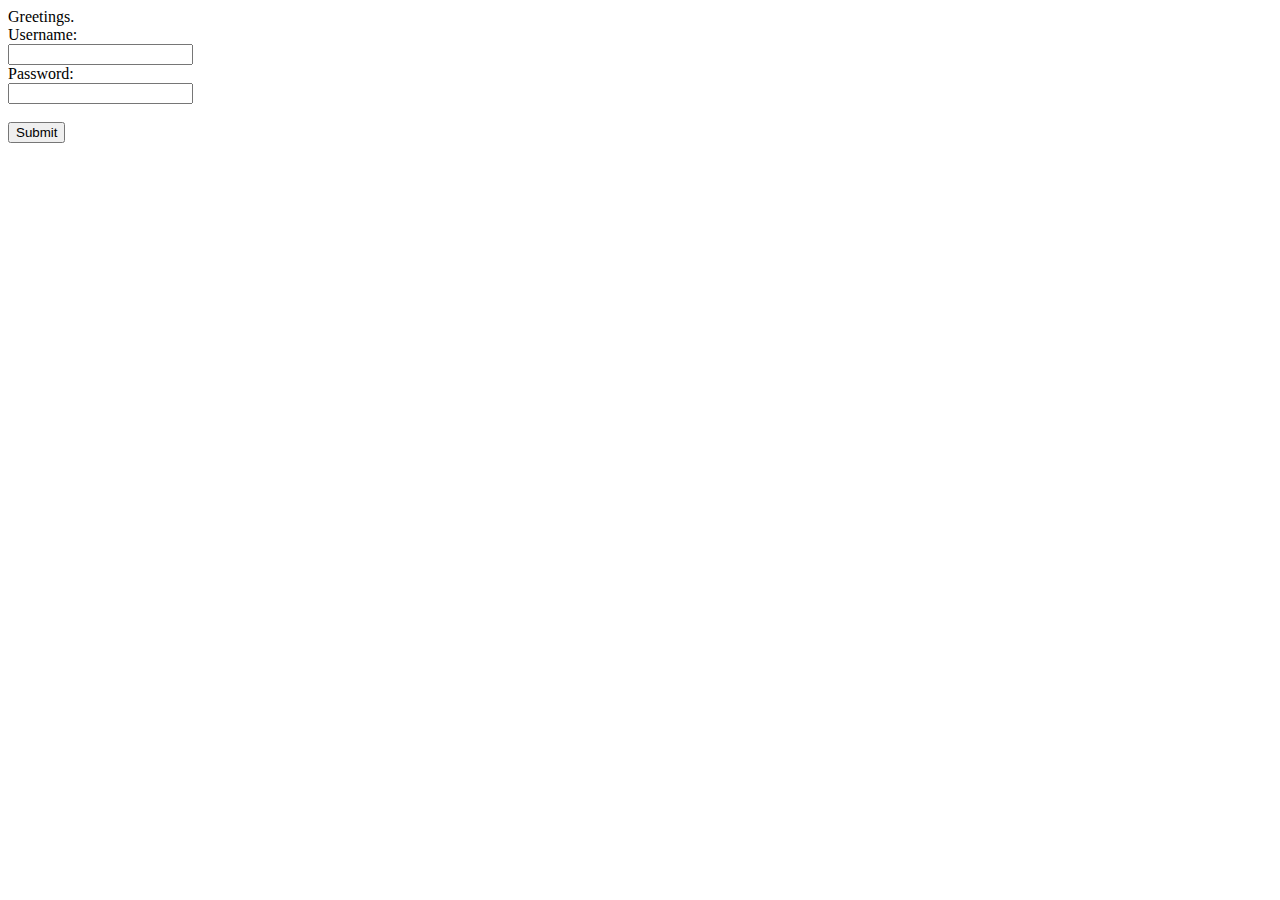
==== www/ShopApp/index.html @ 375afb02 "Server data and login pages" ====
<HTML>
	<head>
		<title>Login</title>
	</head>
	<body>
	Greetings.
	</body>
	<form action="test.php" method = "post">
		Username: <br>
		<input type="text" name="username">
		<br>
		Password: <br>
		<input type="password" name="password">
		<br>
		<br>
		<input type="submit" value="Submit">
	</form>
</HTML>
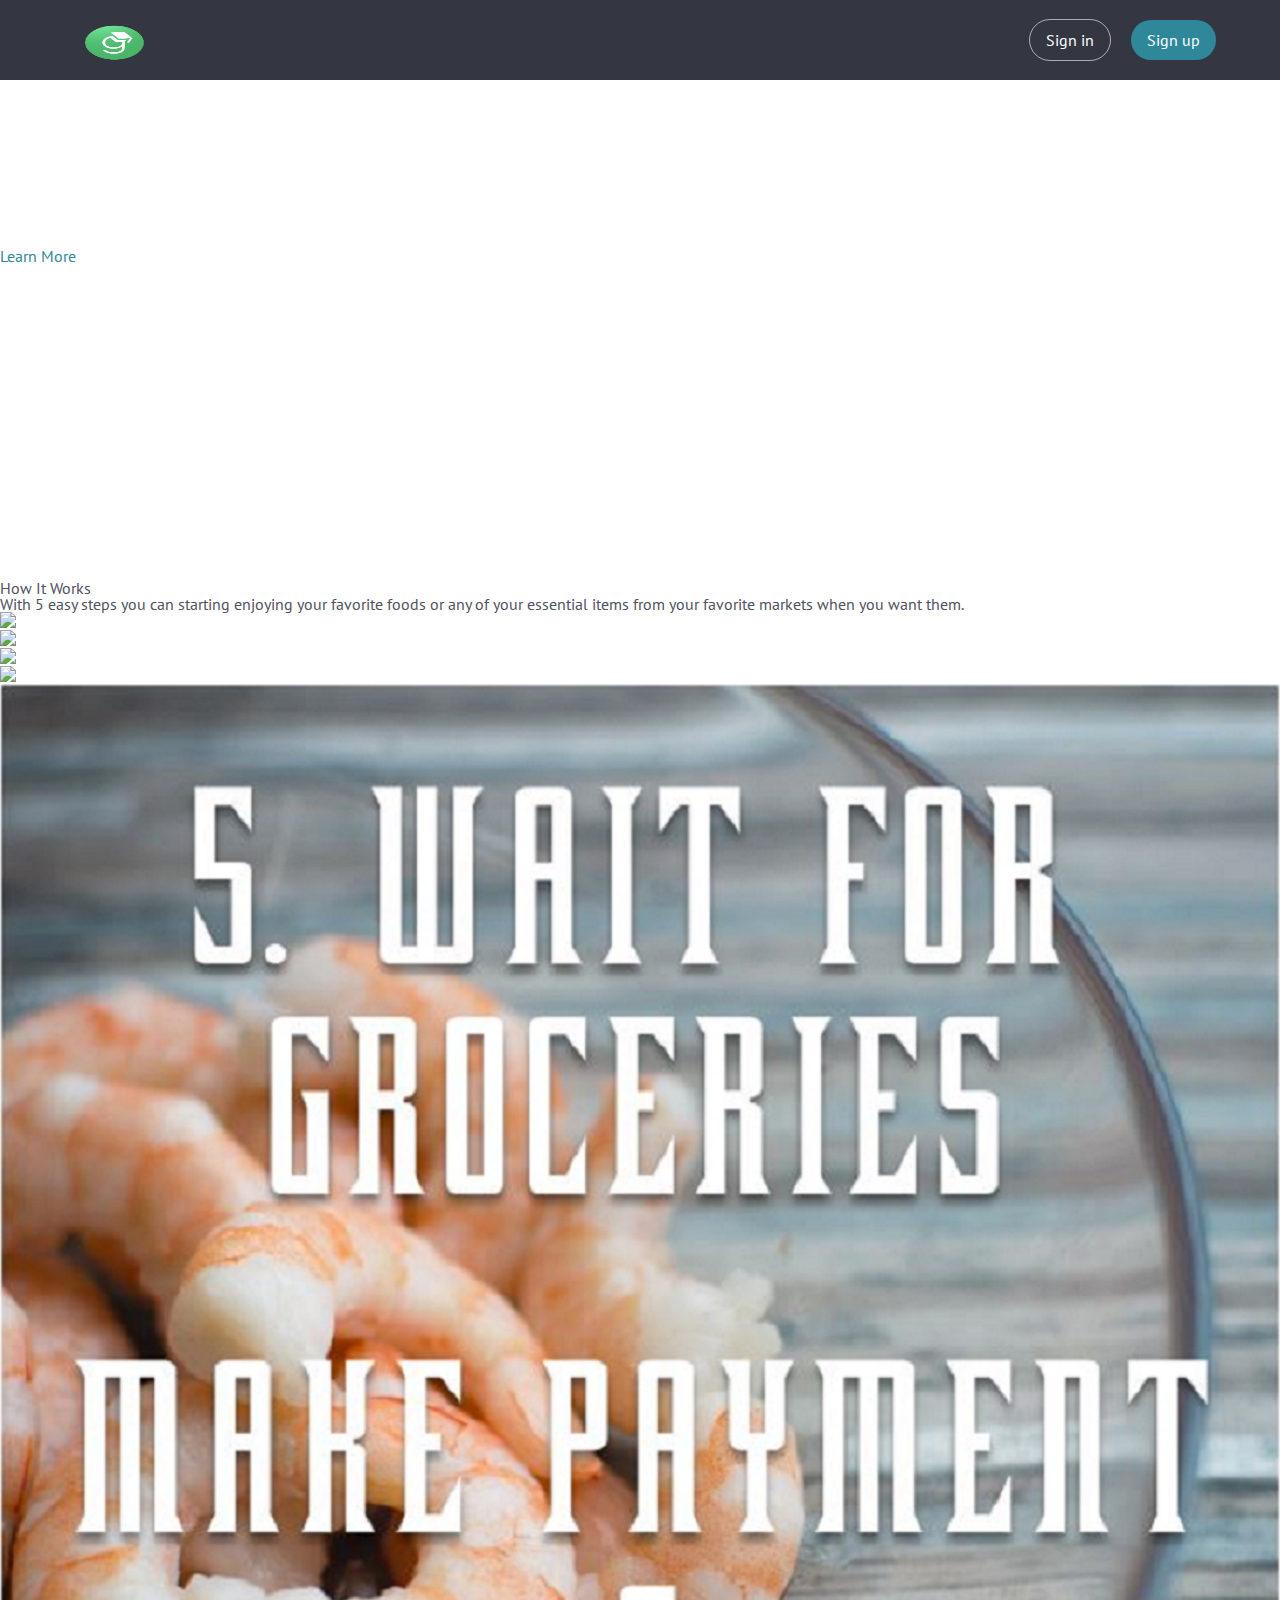
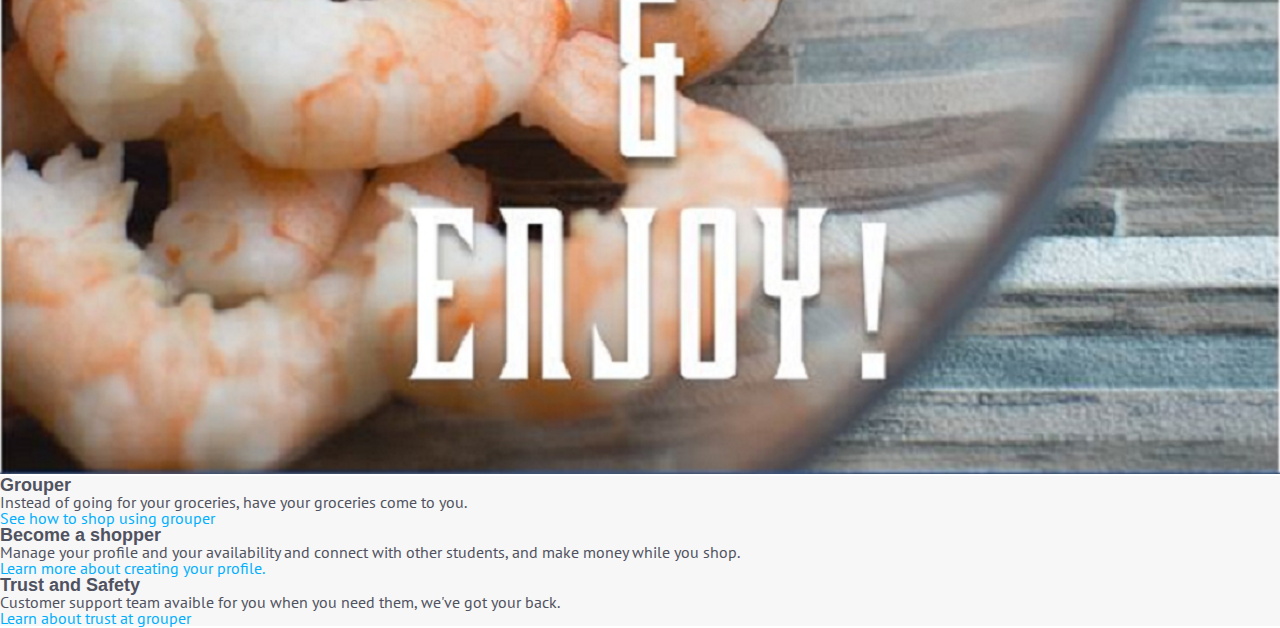
==== commit d60c4657: "Added header info on author of files." ====
--- a/www/ShopApp/index.html
+++ b/www/ShopApp/index.html
@@ -1,18 +1,106 @@
-<HTML>
-	<head>
-		<title>Login</title>
-	</head>
-	<body>
-	Greetings.
-	</body>
-	<form action="test.php" method = "post">
-		Username: <br>
-		<input type="text" name="username">
-		<br>
-		Password: <br>
-		<input type="password" name="password">
-		<br>
-		<br>
-		<input type="submit" value="Submit">
-	</form>
-</HTML>
+<!doctype html>
+<html lang="en" class="no-js">
+<head>
+	<meta charset="UTF-8">
+	<meta name="viewport" content="width=device-width, initial-scale=1">
+
+	<link href='http://fonts.googleapis.com/css?family=PT+Sans:400,700' rel='stylesheet' type='text/css'>
+
+	<link rel="stylesheet" href="css/reset.css"> <!-- CSS reset -->
+	<link rel="stylesheet" href="css/style.css"> <!-- Gem style -->
+	<script src="js/modernizr.js"></script> <!-- Modernizr -->
+	
+	<link href="http://s3.amazonaws.com/codecademy-content/courses/ltp/css/shift.css" rel="stylesheet">
+    <link rel="stylesheet" href="http://s3.amazonaws.com/codecademy-content/courses/ltp/css/bootstrap.css">
+    <link rel="stylesheet" href="main.css">
+	
+	 <script type="text/JavaScript" src="js/sha512.js"></script> 
+     <script type="text/JavaScript" src="js/forms.js"></script> 
+    
+  	
+	<title>Log In &amp; Sign Up Form</title>
+</head>
+<body>
+	<header role="banner">
+		<div id="cd-logo"><a href="index.html"><img src="logo.png" width="100" height="45" alt="Logo"></a></div>
+
+		<nav class="main-nav">
+			<ul>
+				<!-- inser more links here -->
+				<li><a class="cd-signin" href="index.php">Sign in</a></li>
+				<li><a class="cd-signup" href="register.php">Sign up</a></li>
+				
+			</ul>
+		</nav>
+	</header>
+
+	
+    <div class="jumbotron">
+      <div class="container">
+        <h1>Too busy to shop?</h1>
+        <p>Open the possibility to have your groceries delivered right to your door step.</p>
+        <a href="learnmore.html">Learn More</a>
+      </div>
+    </div> 
+    
+    <div class="neighborhood-guides">
+        <div class="container">
+            <h2>How It Works</h2>
+            <p>With 5 easy steps you can starting enjoying your favorite foods or any of your essential items from your favorite markets when you want them.</p>
+            <div class="row">
+            
+                <div class="col-md-4">
+                    <div class="thumbnail">
+                        <img src="photo1.jpg">
+                    </div>   
+                
+                    <div class="thumbnail">
+                        <img src="photo3.jpg">
+                    </div>
+                </div>
+                
+                <div class="col-md-4">
+                    <div class="thumbnail">
+                        <img src="photo2.jpg." >
+                    </div>
+                    
+                     <div class="thumbnail">
+                        <img src="photo4.jpg">
+                    </div>
+                </div>
+            
+                <div class="col-md-4">
+				<div class="thumbnail">
+                        <img src="photo6.jpg" height="auto">
+                    </div>
+                </div>
+            </div>
+        </div>
+    </div>
+    
+    <div class="learn-more">
+	  <div class="container">
+		<div class="row">
+	      
+	      <div class="col-md-4">
+			<h3>Grouper</h3>
+			<p>Instead of going for your groceries, have your groceries come to you.</p>
+			<p><a href="#">See how to shop using grouper</a></p>
+	      </div>
+		  
+		  <div class="col-md-4">
+			<h3>Become a shopper</h3>
+			<p>Manage your profile and your availability and connect with other students, and make money while you shop.</p>
+			<p><a href="#">Learn more about creating your profile.</a></p>
+		  </div>
+		  
+		  <div class="col-md-4">
+			<h3>Trust and Safety</h3>
+			<p>Customer support team avaible for you when you need them, we've got your back.</p>
+			<p><a href="#">Learn about trust at grouper</a></p>
+		  </div>
+	    </div>
+	  </div>
+	</div>
+</body>
+</html>--- a/www/ShopApp/css/style.css
+++ b/www/ShopApp/css/style.css
@@ -0,0 +1,492 @@
+/* -------------------------------- 
+
+Primary style
+
+-------------------------------- */
+html * {
+  -webkit-font-smoothing: antialiased;
+  -moz-osx-font-smoothing: grayscale;
+}
+
+*, *:after, *:before {
+  -webkit-box-sizing: border-box;
+  -moz-box-sizing: border-box;
+  box-sizing: border-box;
+}
+
+body {
+  font-size: 100%;
+  font-family: "PT Sans", sans-serif;
+  color: #505260;
+  background-color: white;
+}
+
+a {
+  color: #2f889a;
+  text-decoration: none;
+}
+
+img {
+  max-width: 100%;
+}
+
+input, textarea {
+  font-family: "PT Sans", sans-serif;
+  font-size: 16px;
+  font-size: 1rem;
+}
+input::-ms-clear, textarea::-ms-clear {
+  display: none;
+}
+
+/* -------------------------------- 
+
+Main components 
+
+-------------------------------- */
+header[role=banner] {
+  position: relative;
+  height: 50px;
+  background: #343642;
+  
+}
+header[role=banner] #cd-logo {
+  float: left;
+  margin: 4px 0 0 5%;
+  /* reduce logo size on mobile and make sure it is left aligned with the transform-origin property */
+  -webkit-transform-origin: 0 50%;
+  -moz-transform-origin: 0 50%;
+  -ms-transform-origin: 0 50%;
+  -o-transform-origin: 0 50%;
+  transform-origin: 0 50%;
+  -webkit-transform: scale(0.8);
+  -moz-transform: scale(0.8);
+  -ms-transform: scale(0.8);
+  -o-transform: scale(0.8);
+  transform: scale(0.8);
+}
+header[role=banner] #cd-logo img {
+  display: block;
+}
+header[role=banner]::after {
+  /* clearfix */
+  content: '';
+  display: table;
+  clear: both;
+}
+@media only screen and (min-width: 768px) {
+  header[role=banner] {
+    height: 80px;
+  }
+  header[role=banner] #cd-logo {
+    margin: 20px 0 0 5%;
+    -webkit-transform: scale(1);
+    -moz-transform: scale(1);
+    -ms-transform: scale(1);
+    -o-transform: scale(1);
+    transform: scale(1);
+  }
+}
+
+.main-nav {
+  float: right;
+  margin-right: 5%;
+  width: 44px;
+  height: 100%;
+  background: url("../img/cd-icon-menu.svg") no-repeat center center;
+  cursor: pointer;
+}
+.main-nav ul {
+  position: absolute;
+  top: 0;
+  left: 0;
+  width: 100%;
+  -webkit-transform: translateY(-100%);
+  -moz-transform: translateY(-100%);
+  -ms-transform: translateY(-100%);
+  -o-transform: translateY(-100%);
+  transform: translateY(-100%);
+}
+.main-nav ul.is-visible {
+  -webkit-transform: translateY(50px);
+  -moz-transform: translateY(50px);
+  -ms-transform: translateY(50px);
+  -o-transform: translateY(50px);
+  transform: translateY(50px);
+}
+.main-nav a {
+  display: block;
+  height: 50px;
+  line-height: 50px;
+  padding-left: 5%;
+  background: #292a34;
+  border-top: 1px solid #3b3d4b;
+  color: #FFF;
+}
+@media only screen and (min-width: 768px) {
+  .main-nav {
+    width: auto;
+    height: auto;
+    background: none;
+    cursor: auto;
+  }
+  .main-nav ul {
+    position: static;
+    width: auto;
+    -webkit-transform: translateY(0);
+    -moz-transform: translateY(0);
+    -ms-transform: translateY(0);
+    -o-transform: translateY(0);
+    transform: translateY(0);
+    line-height: 80px;
+  }
+  .main-nav ul.is-visible {
+    -webkit-transform: translateY(0);
+    -moz-transform: translateY(0);
+    -ms-transform: translateY(0);
+    -o-transform: translateY(0);
+    transform: translateY(0);
+  }
+  .main-nav li {
+    display: inline-block;
+    margin-left: 1em;
+  }
+  .main-nav li:nth-last-child(2) {
+    margin-left: 2em;
+  }
+  .main-nav a {
+    display: inline-block;
+    height: auto;
+    line-height: normal;
+    background: transparent;
+  }
+  .main-nav a.cd-signin, .main-nav a.cd-signup {
+    padding: .6em 1em;
+    border: 1px solid rgba(255, 255, 255, 0.6);
+    border-radius: 50em;
+  }
+  .main-nav a.cd-signup {
+    background: #2f889a;
+    border: none;
+  }
+}
+
+/* -------------------------------- 
+
+xsigin/signup popup 
+
+-------------------------------- */
+.cd-user-modal {
+  position: fixed;
+  top: 0;
+  left: 0;
+  width: 100%;
+  height: 100%;
+  background: rgba(52, 54, 66, 0.9);
+  z-index: 3;
+  overflow-y: auto;
+  cursor: pointer;
+  visibility: hidden;
+  opacity: 0;
+  -webkit-transition: opacity 0.3s, visibility 0.3s;
+  -moz-transition: opacity 0.3s, visibility 0.3s;
+  transition: opacity 0.3s, visibility 0.3s;
+}
+.cd-user-modal.is-visible {
+  visibility: visible;
+  opacity: 1;
+}
+.cd-user-modal.is-visible .cd-user-modal-container {
+  -webkit-transform: translateY(0);
+  -moz-transform: translateY(0);
+  -ms-transform: translateY(0);
+  -o-transform: translateY(0);
+  transform: translateY(0);
+}
+
+.cd-user-modal-container {
+  position: relative;
+  width: 90%;
+  max-width: 600px;
+  background: #FFF;
+  margin: 3em auto 4em;
+  cursor: auto;
+  border-radius: 0.25em;
+  -webkit-transform: translateY(-30px);
+  -moz-transform: translateY(-30px);
+  -ms-transform: translateY(-30px);
+  -o-transform: translateY(-30px);
+  transform: translateY(-30px);
+  -webkit-transition-property: -webkit-transform;
+  -moz-transition-property: -moz-transform;
+  transition-property: transform;
+  -webkit-transition-duration: 0.3s;
+  -moz-transition-duration: 0.3s;
+  transition-duration: 0.3s;
+}
+.cd-user-modal-container .cd-switcher:after {
+  content: "";
+  display: table;
+  clear: both;
+}
+.cd-user-modal-container .cd-switcher li {
+  width: 50%;
+  float: left;
+  text-align: center;
+}
+.cd-user-modal-container .cd-switcher li:first-child a {
+  border-radius: .25em 0 0 0;
+}
+.cd-user-modal-container .cd-switcher li:last-child a {
+  border-radius: 0 .25em 0 0;
+}
+.cd-user-modal-container .cd-switcher a {
+  display: block;
+  width: 100%;
+  height: 50px;
+  line-height: 50px;
+  background: #d2d8d8;
+  color: #809191;
+}
+.cd-user-modal-container .cd-switcher a.selected {
+  background: #FFF;
+  color: #505260;
+}
+@media only screen and (min-width: 600px) {
+  .cd-user-modal-container {
+    margin: 4em auto;
+  }
+  .cd-user-modal-container .cd-switcher a {
+    height: 70px;
+    line-height: 70px;
+  }
+}
+
+.cd-form {
+  padding: 1.4em;
+}
+.cd-form .fieldset {
+  position: relative;
+  margin: 1.4em 0;
+}
+.cd-form .fieldset:first-child {
+  margin-top: 0;
+}
+.cd-form .fieldset:last-child {
+  margin-bottom: 0;
+}
+.cd-form label {
+  font-size: 14px;
+  font-size: 0.875rem;
+}
+.cd-form label.image-replace {
+  /* replace text with an icon */
+  display: inline-block;
+  position: absolute;
+  left: 15px;
+  top: 50%;
+  bottom: auto;
+  -webkit-transform: translateY(-50%);
+  -moz-transform: translateY(-50%);
+  -ms-transform: translateY(-50%);
+  -o-transform: translateY(-50%);
+  transform: translateY(-50%);
+  height: 20px;
+  width: 20px;
+  overflow: hidden;
+  text-indent: 100%;
+  white-space: nowrap;
+  color: transparent;
+  text-shadow: none;
+  background-repeat: no-repeat;
+  background-position: 50% 0;
+}
+.cd-form label.cd-username {
+  background-image: url("../img/cd-icon-username.svg");
+}
+.cd-form label.cd-email {
+  background-image: url("../img/cd-icon-email.svg");
+}
+.cd-form label.cd-password {
+  background-image: url("../img/cd-icon-password.svg");
+}
+.cd-form input {
+  margin: 0;
+  padding: 0;
+  border-radius: 0.25em;
+}
+.cd-form input.full-width {
+  width: 100%;
+}
+.cd-form input.has-padding {
+  padding: 12px 20px 12px 50px;
+}
+.cd-form input.has-border {
+  border: 1px solid #d2d8d8;
+  -webkit-appearance: none;
+  -moz-appearance: none;
+  -ms-appearance: none;
+  -o-appearance: none;
+  appearance: none;
+}
+.cd-form input.has-border:focus {
+  border-color: #343642;
+  box-shadow: 0 0 5px rgba(52, 54, 66, 0.1);
+  outline: none;
+}
+.cd-form input.has-error {
+  border: 1px solid #d76666;
+}
+.cd-form input[type=password] {
+  /* space left for the HIDE button */
+  padding-right: 65px;
+}
+.cd-form input[type=submit] {
+  padding: 16px 0;
+  cursor: pointer;
+  background: #2f889a;
+  color: #FFF;
+  font-weight: bold;
+  border: none;
+  -webkit-appearance: none;
+  -moz-appearance: none;
+  -ms-appearance: none;
+  -o-appearance: none;
+  appearance: none;
+}
+.no-touch .cd-form input[type=submit]:hover, .no-touch .cd-form input[type=submit]:focus {
+  background: #3599ae;
+  outline: none;
+}
+.cd-form .hide-password {
+  display: inline-block;
+  position: absolute;
+  right: 0;
+  top: 0;
+  padding: 6px 15px;
+  border-left: 1px solid #d2d8d8;
+  top: 50%;
+  bottom: auto;
+  -webkit-transform: translateY(-50%);
+  -moz-transform: translateY(-50%);
+  -ms-transform: translateY(-50%);
+  -o-transform: translateY(-50%);
+  transform: translateY(-50%);
+  font-size: 14px;
+  font-size: 0.875rem;
+  color: #343642;
+}
+.cd-form .cd-error-message {
+  display: inline-block;
+  position: absolute;
+  left: -5px;
+  bottom: -35px;
+  background: rgba(215, 102, 102, 0.9);
+  padding: .8em;
+  z-index: 2;
+  color: #FFF;
+  font-size: 13px;
+  font-size: 0.8125rem;
+  border-radius: 0.25em;
+  /* prevent click and touch events */
+  pointer-events: none;
+  visibility: hidden;
+  opacity: 0;
+  -webkit-transition: opacity 0.2s 0, visibility 0 0.2s;
+  -moz-transition: opacity 0.2s 0, visibility 0 0.2s;
+  transition: opacity 0.2s 0, visibility 0 0.2s;
+}
+.cd-form .cd-error-message::after {
+  /* triangle */
+  content: '';
+  position: absolute;
+  left: 22px;
+  bottom: 100%;
+  height: 0;
+  width: 0;
+  border-left: 8px solid transparent;
+  border-right: 8px solid transparent;
+  border-bottom: 8px solid rgba(215, 102, 102, 0.9);
+}
+.cd-form .cd-error-message.is-visible {
+  opacity: 1;
+  visibility: visible;
+  -webkit-transition: opacity 0.2s 0, visibility 0 0;
+  -moz-transition: opacity 0.2s 0, visibility 0 0;
+  transition: opacity 0.2s 0, visibility 0 0;
+}
+@media only screen and (min-width: 600px) {
+  .cd-form {
+    padding: 2em;
+  }
+  .cd-form .fieldset {
+    margin: 2em 0;
+  }
+  .cd-form .fieldset:first-child {
+    margin-top: 0;
+  }
+  .cd-form .fieldset:last-child {
+    margin-bottom: 0;
+  }
+  .cd-form input.has-padding {
+    padding: 16px 20px 16px 50px;
+  }
+  .cd-form input[type=submit] {
+    padding: 16px 0;
+  }
+}
+
+.cd-form-message {
+  padding: 1.4em 1.4em 0;
+  font-size: 14px;
+  font-size: 0.875rem;
+  line-height: 1.4;
+  text-align: center;
+}
+@media only screen and (min-width: 600px) {
+  .cd-form-message {
+    padding: 2em 2em 0;
+  }
+}
+
+.cd-form-bottom-message {
+  position: absolute;
+  width: 100%;
+  left: 0;
+  bottom: -30px;
+  text-align: center;
+  font-size: 14px;
+  font-size: 0.875rem;
+}
+.cd-form-bottom-message a {
+  color: #FFF;
+  text-decoration: underline;
+}
+
+.cd-close-form {
+  /* form X button on top right */
+  display: block;
+  position: absolute;
+  width: 40px;
+  height: 40px;
+  right: 0;
+  top: -40px;
+  background: url("../img/cd-icon-close.svg") no-repeat center center;
+  text-indent: 100%;
+  white-space: nowrap;
+  overflow: hidden;
+}
+@media only screen and (min-width: 1170px) {
+  .cd-close-form {
+    display: none;
+  }
+}
+
+#cd-login, #cd-signup, #cd-reset-password {
+  display: none;
+}
+
+#cd-login.is-selected, #cd-signup.is-selected, #cd-reset-password.is-selected {
+  display: block;
+}
+
--- a/www/ShopApp/main.css
+++ b/www/ShopApp/main.css
@@ -0,0 +1,49 @@
+.nav a {
+  color: #5a5a5a;
+  font-size: 11px;
+  font-weight: bold;
+  padding: 14px 10px;
+  text-transform: uppercase;
+}
+
+.nav li {
+  display: inline;
+}
+
+.jumbotron {
+  background-image:url("https://images.unsplash.com/31/RpgvvtYAQeqAIs1knERU_vegetables.jpg?ixlib=rb-0.3.5&q=80&fm=jpg&crop=entropy&s=f7452e128d0aacc006adab4b43d46bc8");
+  height: 500px;
+  background-repeat: no-repeat;
+  background-size: cover;
+}
+
+.jumbotron .container {
+  position: relative;
+  top:100px;
+}
+
+.jumbotron h1 {
+  color: #fff;
+  font-size: 48px;  
+  font-family: 'Shift', sans-serif;
+  font-weight: bold;
+}
+
+.jumbotron p {
+  font-size: 20px;
+  color: #fff;
+}
+
+.learn-more {
+  background-color: #f7f7f7;
+}
+
+.learn-more h3 {
+  font-family: 'Shift', sans-serif;
+  font-size: 18px;
+  font-weight: bold;
+}
+
+.learn-more a {
+  color: #00b0ff;
+}